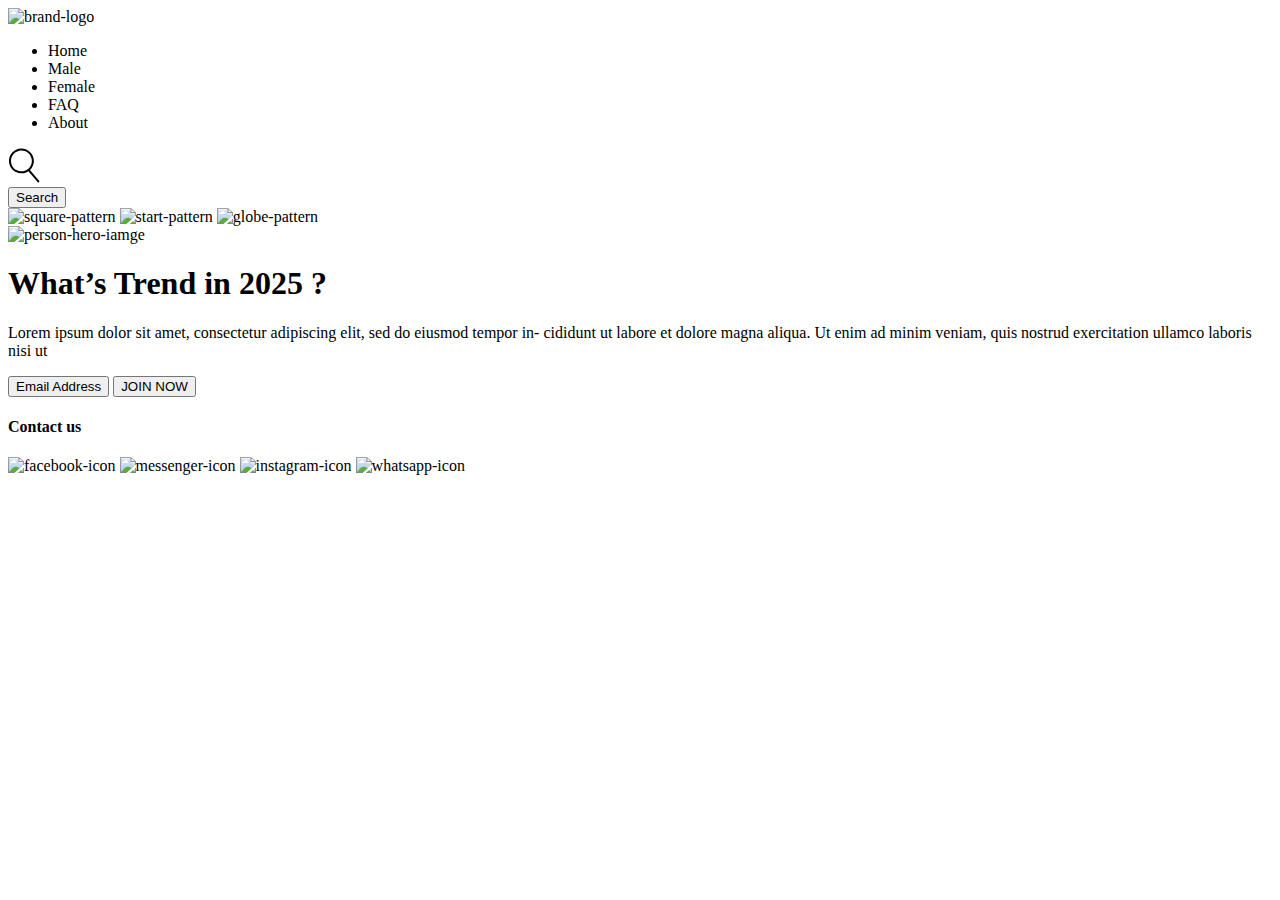
==== Project 01/index.html @ a0dcbf5b "added assets for project 01" ====
<!DOCTYPE html>
<html lang="en">
  <head>
    <meta charset="UTF-8" />
    <meta http-equiv="X-UA-Compatible" content="IE=edge" />
    <meta name="viewport" content="width=device-width, initial-scale=1.0" />
    <!-- CSS File -->
    <link rel="stylesheet" href="/style.css" />
    <!-- Font Orbiton -->
    <link rel="preconnect" href="https://fonts.googleapis.com" />
    <link rel="preconnect" href="https://fonts.gstatic.com" crossorigin />
    <link
      href="https://fonts.googleapis.com/css2?family=Orbitron:wght@400;500;600;700;800&display=swap"
      rel="stylesheet"
    />

    <!-- FONT Poppins -->
    <link rel="preconnect" href="https://fonts.googleapis.com" />
    <link rel="preconnect" href="https://fonts.gstatic.com" crossorigin />
    <link
      href="https://fonts.googleapis.com/css2?family=Poppins:wght@200;300;400;500;600;700&display=swap"
      rel="stylesheet"
    />
    <title>Document</title>
  </head>
  <body>
    <div class="container">
      <!-- Navbar Section -->
      <section aria-label="navbar">
        <nav class="navbar-container">
          <div>
            <img src="/assets/Logo.png" alt="brand-logo" />
          </div>
          <div>
            <ul class="list">
              <li class="list-item">Home</li>
              <li class="list-item">Male</li>
              <li class="list-item">Female</li>
              <li class="list-item">FAQ</li>
              <li class="list-item">About</li>
            </ul>
          </div>
          <div class="button-group">
            <div class="search-icon">
              <svg
                width="32"
                height="35"
                viewBox="0 0 32 35"
                fill="none"
                xmlns="http://www.w3.org/2000/svg"
              >
                <path
                  d="M13.42 25.34C6.56004 25.34 0.97998 19.76 0.97998 12.9C0.97998 6.03999 6.56004 0.459991 13.42 0.459991C20.28 0.459991 25.86 6.03999 25.86 12.9C25.87 19.76 20.28 25.34 13.42 25.34ZM13.42 2.44999C7.66004 2.44999 2.97998 7.13999 2.97998 12.89C2.97998 18.64 7.66004 23.33 13.42 23.33C19.18 23.33 23.86 18.64 23.86 12.89C23.86 7.13999 19.18 2.44999 13.42 2.44999Z"
                  fill="black"
                />
                <path
                  d="M30.35 34.4C30.07 34.4 29.7899 34.28 29.5899 34.05L19.75 22.53C19.39 22.11 19.44 21.48 19.86 21.12C20.28 20.76 20.91 20.81 21.27 21.23L31.11 32.75C31.47 33.17 31.42 33.8 31 34.16C30.81 34.32 30.58 34.4 30.35 34.4Z"
                  fill="black"
                />
              </svg>
            </div>
            <div><button class="nav-button">Search</button></div>
          </div>
        </nav>
      </section>
      <!-- Hero Banner Section -->
      <section aria-label="banner">
        <div class="hero-container">
          <!-- --------------- -->
          <!-- Patterns -->
          <!-- ---------------- -->
          <span class="square">
            <img src="/assets/squares.png" alt="square-pattern" />
          </span>
          <!-- Star -->
          <span class="star">
            <img src="/assets/start.png" alt="start-pattern" />
          </span>
          <!-- Globe -->
          <span class="globe">
            <img src="/assets/globe.png" alt="globe-pattern" />
          </span>
          <div>
            <img src="/assets/Image.png" alt="person-hero-iamge" />
          </div>
          <div class="hero-container-right">
            <h1 class="hero-heading">What’s Trend in 2025 ?</h1>
            <p class="hero-description">
              Lorem ipsum dolor sit amet, consectetur adipiscing elit, sed do
              eiusmod tempor in- cididunt ut labore et dolore magna aliqua. Ut
              enim ad minim veniam, quis nostrud exercitation ullamco laboris
              nisi ut
            </p>
            <div>
              <button class="button-email">Email Address</button>
              <button class="button-join">JOIN NOW</button>
            </div>
            <div>
              <h4 class="contact-heading">Contact us</h4>
              <div class="icons">
                <span>
                  <img src="/assets/Group.png" alt="facebook-icon" />
                </span>
                <span>
                  <img src="/assets/Group (1).png" alt="messenger-icon" />
                </span>
                <span>
                  <img src="/assets/Group (2).png" alt="instagram-icon" />
                </span>
                <span>
                  <img src="/assets/Group (3).png" alt="whatsapp-icon" />
                </span>
              </div>
            </div>
          </div>
        </div>
      </section>
    </div>
  </body>
</html>
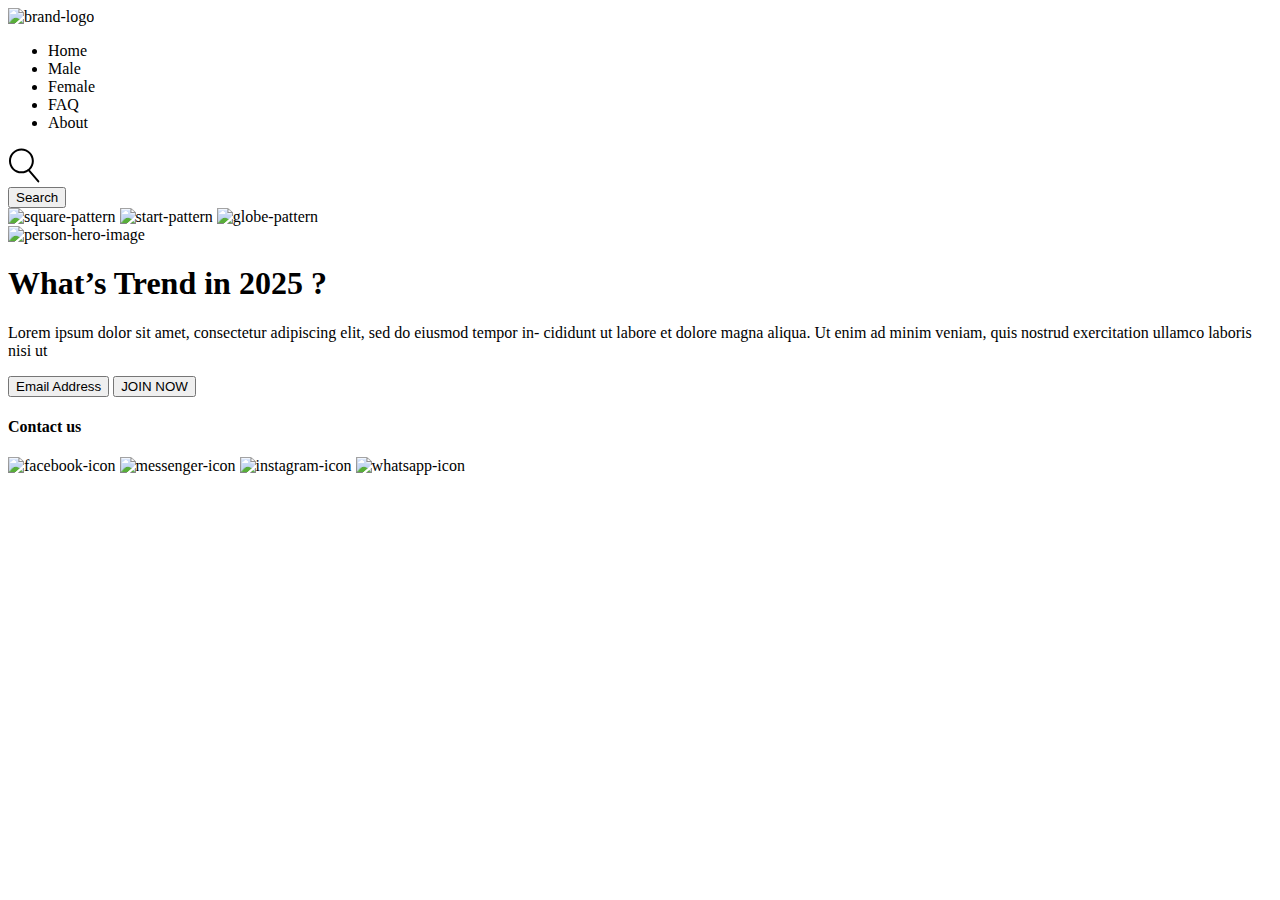
==== commit fb0a3c9c: "project 01 done" ====
--- a/Project 01/index.html
+++ b/Project 01/index.html
@@ -81,7 +81,7 @@
             <img src="/assets/globe.png" alt="globe-pattern" />
           </span>
           <div>
-            <img src="/assets/Image.png" alt="person-hero-iamge" />
+            <img src="/assets/Image.png" alt="person-hero-image" />
           </div>
           <div class="hero-container-right">
             <h1 class="hero-heading">What’s Trend in 2025 ?</h1>
